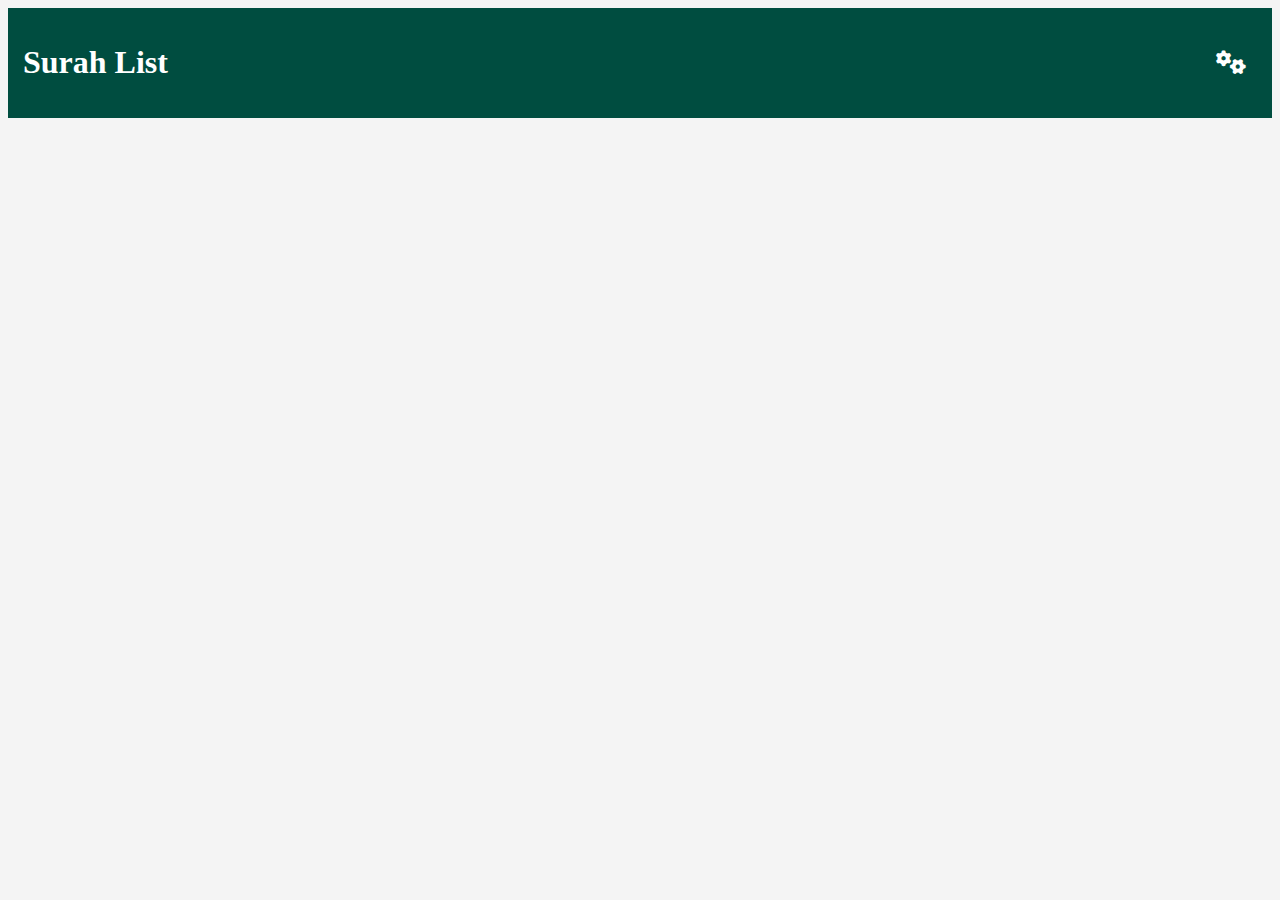
==== index.html @ 81508bad "Update index.html" ====
<!DOCTYPE html>
<html lang="en">
<head>
    <meta charset="UTF-8">
    <meta name="viewport" content="width=device-width, initial-scale=1.0">
    <title>Surah List</title>
    <link rel="stylesheet" href="styles.css">
    <link rel="stylesheet" href="https://cdnjs.cloudflare.com/ajax/libs/font-awesome/6.0.0-beta3/css/all.min.css">
</head>
<body>
    <header>
        <h1>Surah List</h1>
        <button id="settings-button" class="settings-btn"><i class="fas fa-cogs"></i></button>
    </header>
    <main>
        <ul id="surah-list"></ul>
    </main>
    <div id="settings-menu" class="settings-menu">
        <h2>Settings</h2>
        <label for="text-size-select">Text Size:</label>
        <select id="text-size-select">
            <option value="16px">Small</option>
            <option value="18px" selected>Medium</option>
            <option value="20px">Large</option>
        </select>
        <button id="apply-settings" class="apply-btn">Apply</button>
        <button id="reset-settings" class="reset-btn">Reset</button>
    </div>
    <script src="script.js"></script>
    <script src="settings.js"></script>
</body>
</html>
---- styles.css ----
/* General styles */
body {
    font-family: 'Amiri', serif; /* Default Arabic Font */
    background-color: #f4f4f4;
    color: #333;
    transition: all 0.3s ease;
}

header {
    display: flex;
    justify-content: space-between;
    align-items: center;
    padding: 15px;
    background-color: #004d40;
    color: white;
    position: relative;
}

.back-btn, .settings-btn {
    background: none;
    border: none;
    color: white;
    cursor: pointer;
    font-size: 24px;
}

.settings-btn {
    position: absolute;
    right: 20px;
}

.back-btn {
    position: absolute;
    left: 20px;
}

.settings-menu {
    display: none;
    position: fixed;
    right: 20px;
    top: 60px;
    background-color: white;
    border: 1px solid #004d40;
    padding: 15px;
    box-shadow: 0 2px 5px rgba(0, 0, 0, 0.1);
    border-radius: 5px;
    z-index: 1000;
    max-width: 300px;
    width: 100%;
}

.settings-menu h2 {
    margin: 0 0 10px;
    font-size: 18px;
    color: #004d40;
}

.settings-menu label {
    display: block;
    margin: 10px 0;
}

.settings-menu select {
    margin-left: 10px;
}

.apply-btn, .reset-btn {
    background-color: #004d40;
    color: white;
    border: none;
    padding: 10px 15px;
    border-radius: 5px;
    cursor: pointer;
    margin-top: 10px;
    font-size: 14px;
}

.apply-btn:hover, .reset-btn:hover {
    background-color: #003d34;
}

#surah-details {
    background-color: white;
    padding: 15px;
    border-radius: 5px;
    box-shadow: 0 2px 5px rgba(0, 0, 0, 0.1);
    background: url('textures/texture1.png') repeat; /* Default texture */
}

.verse {
    border-bottom: 1px solid #ddd;
    padding: 10px 0;
    background: url('textures/texture1.png') repeat; /* Texture for verses */
}

.verse-number {
    display: inline-block;
    width: 30px;
    height: 30px;
    line-height: 30px;
    text-align: center;
    border: 2px solid #004d40;
    border-radius: 50%;
    margin-right: 10px;
    background-color: #e0f2f1;
    color: #004d40;
    font-weight: bold;
}

.verse-text {
    font-size: 16px; /* This will be overridden by the JS script */
    margin-bottom: 5px;
}

.translation {
    font-size: 14px;
    color: #555;
}
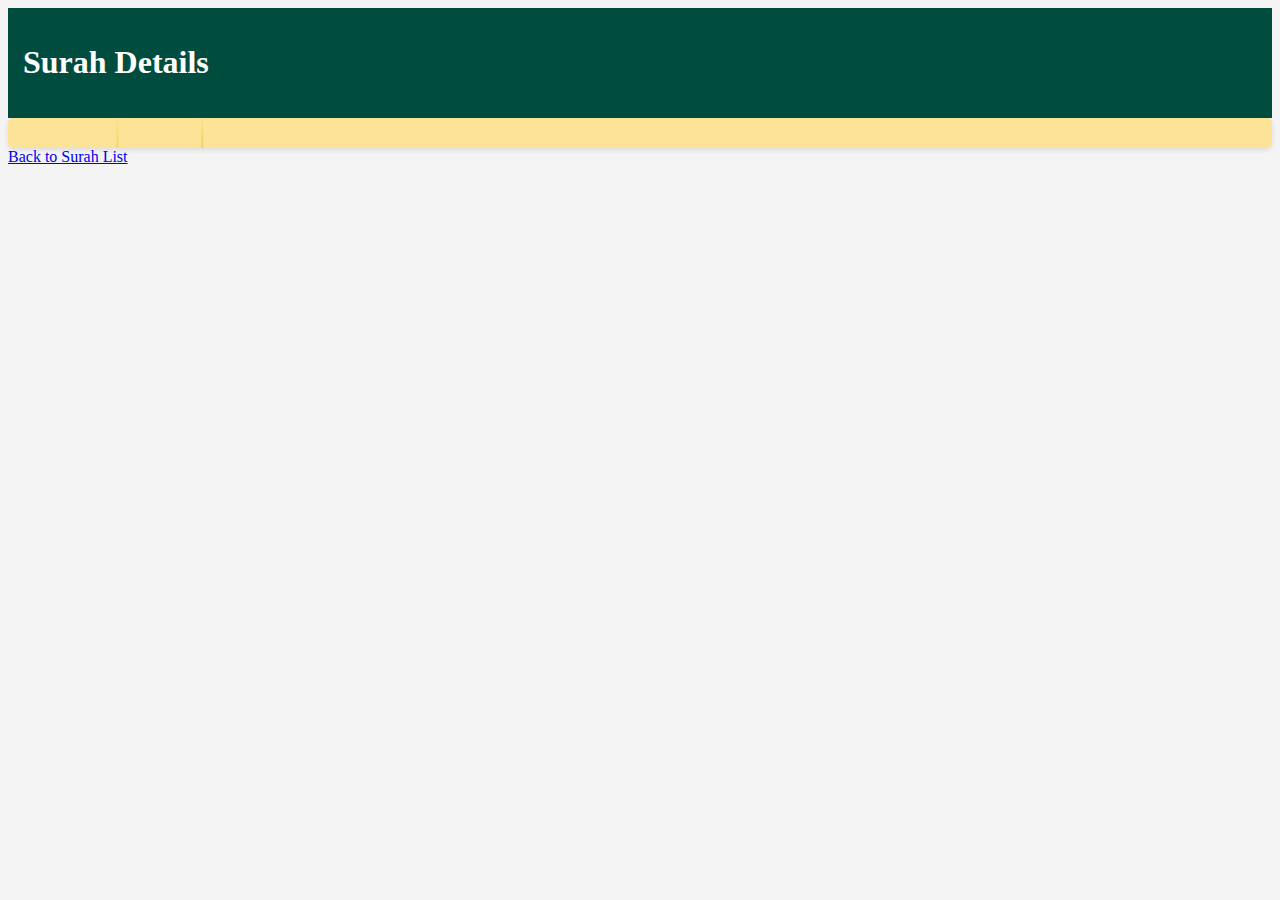
==== commit 33acebfa: "Update index.html" ====
--- a/index.html
+++ b/index.html
@@ -3,30 +3,17 @@
 <head>
     <meta charset="UTF-8">
     <meta name="viewport" content="width=device-width, initial-scale=1.0">
-    <title>Surah List</title>
+    <title>Surah Details</title>
     <link rel="stylesheet" href="styles.css">
-    <link rel="stylesheet" href="https://cdnjs.cloudflare.com/ajax/libs/font-awesome/6.0.0-beta3/css/all.min.css">
 </head>
 <body>
     <header>
-        <h1>Surah List</h1>
-        <button id="settings-button" class="settings-btn"><i class="fas fa-cogs"></i></button>
+        <h1>Surah Details</h1>
     </header>
     <main>
-        <ul id="surah-list"></ul>
+        <div id="surah-details"></div>
+        <a href="index.html">Back to Surah List</a>
     </main>
-    <div id="settings-menu" class="settings-menu">
-        <h2>Settings</h2>
-        <label for="text-size-select">Text Size:</label>
-        <select id="text-size-select">
-            <option value="16px">Small</option>
-            <option value="18px" selected>Medium</option>
-            <option value="20px">Large</option>
-        </select>
-        <button id="apply-settings" class="apply-btn">Apply</button>
-        <button id="reset-settings" class="reset-btn">Reset</button>
-    </div>
-    <script src="script.js"></script>
-    <script src="settings.js"></script>
+    <script src="surah.js"></script>
 </body>
 </html>
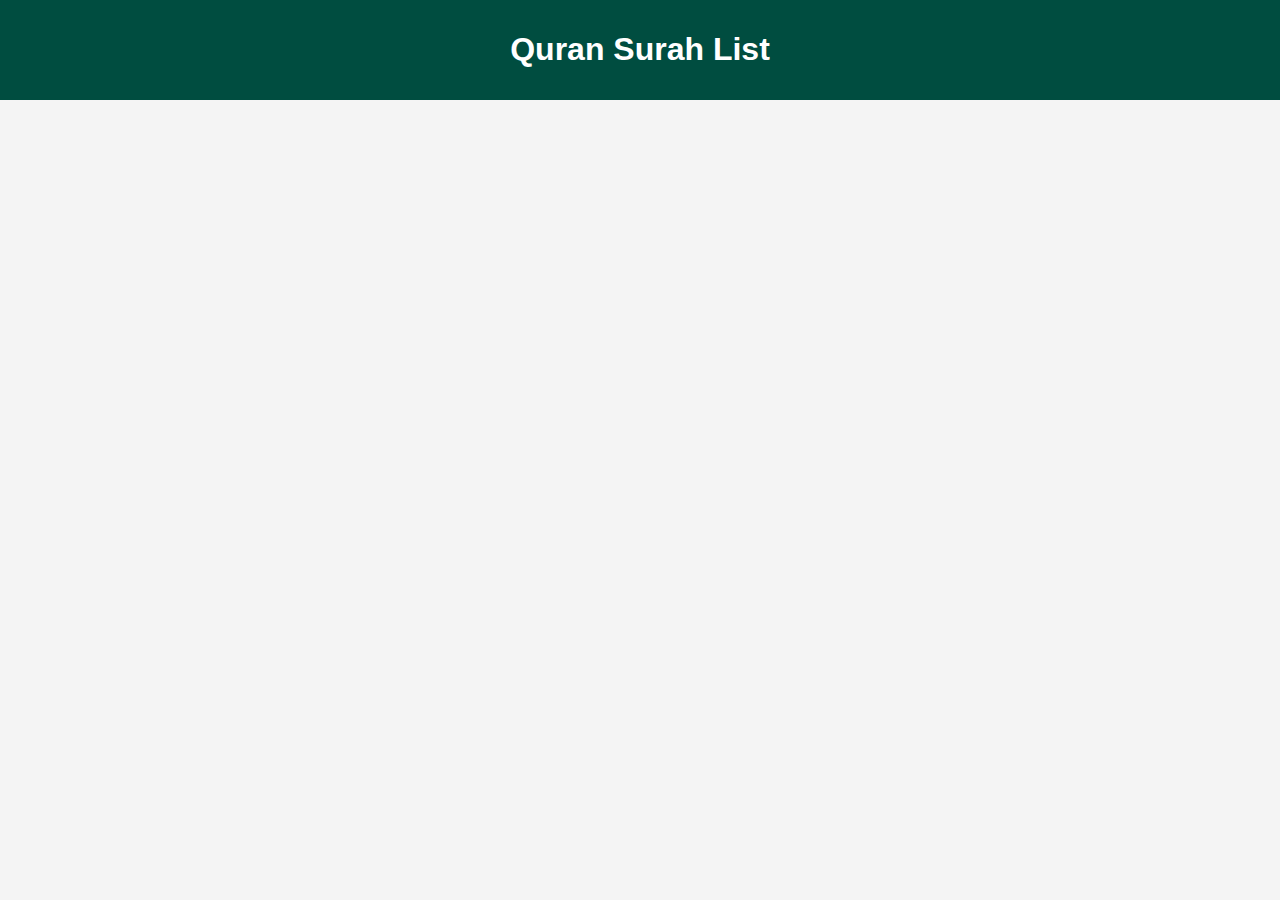
==== commit 38bd11b3: "Update index.html" ====
--- a/index.html
+++ b/index.html
@@ -3,17 +3,16 @@
 <head>
     <meta charset="UTF-8">
     <meta name="viewport" content="width=device-width, initial-scale=1.0">
-    <title>Surah Details</title>
+    <title>Quran Application</title>
     <link rel="stylesheet" href="styles.css">
 </head>
 <body>
     <header>
-        <h1>Surah Details</h1>
+        <h1>Quran Surah List</h1>
     </header>
     <main>
-        <div id="surah-details"></div>
-        <a href="index.html">Back to Surah List</a>
+        <ul id="surah-list"></ul>
     </main>
-    <script src="surah.js"></script>
+    <script src="script.js"></script>
 </body>
 </html>
--- a/styles.css
+++ b/styles.css
@@ -1,96 +1,44 @@
-/* General styles */
 body {
-    font-family: 'Amiri', serif; /* Default Arabic Font */
+    font-family: Arial, sans-serif;
     background-color: #f4f4f4;
-    color: #333;
-    transition: all 0.3s ease;
+    margin: 0;
+    padding: 0;
 }
 
 header {
-    display: flex;
-    justify-content: space-between;
-    align-items: center;
-    padding: 15px;
     background-color: #004d40;
     color: white;
-    position: relative;
+    padding: 10px 0;
+    text-align: center;
 }
 
-.back-btn, .settings-btn {
-    background: none;
-    border: none;
-    color: white;
-    cursor: pointer;
-    font-size: 24px;
+main {
+    padding: 20px;
+    max-width: 1200px;
+    margin: 0 auto;
 }
 
-.settings-btn {
-    position: absolute;
-    right: 20px;
+ul {
+    list-style-type: none;
+    padding: 0;
 }
 
-.back-btn {
-    position: absolute;
-    left: 20px;
-}
-
-.settings-menu {
-    display: none;
-    position: fixed;
-    right: 20px;
-    top: 60px;
+li {
     background-color: white;
-    border: 1px solid #004d40;
-    padding: 15px;
-    box-shadow: 0 2px 5px rgba(0, 0, 0, 0.1);
-    border-radius: 5px;
-    z-index: 1000;
-    max-width: 300px;
-    width: 100%;
-}
-
-.settings-menu h2 {
-    margin: 0 0 10px;
-    font-size: 18px;
-    color: #004d40;
-}
-
-.settings-menu label {
-    display: block;
     margin: 10px 0;
-}
-
-.settings-menu select {
-    margin-left: 10px;
-}
-
-.apply-btn, .reset-btn {
-    background-color: #004d40;
-    color: white;
-    border: none;
-    padding: 10px 15px;
-    border-radius: 5px;
-    cursor: pointer;
-    margin-top: 10px;
-    font-size: 14px;
-}
-
-.apply-btn:hover, .reset-btn:hover {
-    background-color: #003d34;
-}
-
-#surah-details {
-    background-color: white;
     padding: 15px;
     border-radius: 5px;
     box-shadow: 0 2px 5px rgba(0, 0, 0, 0.1);
-    background: url('textures/texture1.png') repeat; /* Default texture */
 }
 
-.verse {
-    border-bottom: 1px solid #ddd;
-    padding: 10px 0;
-    background: url('textures/texture1.png') repeat; /* Texture for verses */
+a {
+    text-decoration: none;
+    color: #004d40;
+    font-weight: bold;
+}
+
+a:hover {
+    text-decoration: underline;
 }
 
 .verse-number {
@@ -98,21 +46,57 @@
     width: 30px;
     height: 30px;
     line-height: 30px;
-    text-align: center;
     border: 2px solid #004d40;
     border-radius: 50%;
+    text-align: center;
     margin-right: 10px;
+    font-weight: bold;
+    color: #004d40;
     background-color: #e0f2f1;
+}
+
+.surah-details {
+    margin-top: 20px;
+    padding: 15px;
+    background-color: #ffffff;
+    border: 1px solid #004d40;
+    border-radius: 5px;
+}
+
+.surah-title {
+    font-size: 24px;
     color: #004d40;
-    font-weight: bold;
+    margin-bottom: 10px;
+}
+
+.surah-info {
+    font-size: 16px;
+    margin-bottom: 20px;
+}
+
+.verse {
+    margin-bottom: 15px;
 }
 
 .verse-text {
-    font-size: 16px; /* This will be overridden by the JS script */
-    margin-bottom: 5px;
+    font-size: 18px;
+    margin: 5px 0;
 }
 
 .translation {
-    font-size: 14px;
-    color: #555;
+    color: #00796b;
+    font-style: italic;
 }
+
+.additional-info {
+    margin-top: 20px;
+    background-color: #004d40;
+    color: white;
+    padding: 10px;
+    border-radius: 5px;
+}
+
+.additional-info h3 {
+    margin: 0;
+}
+ 
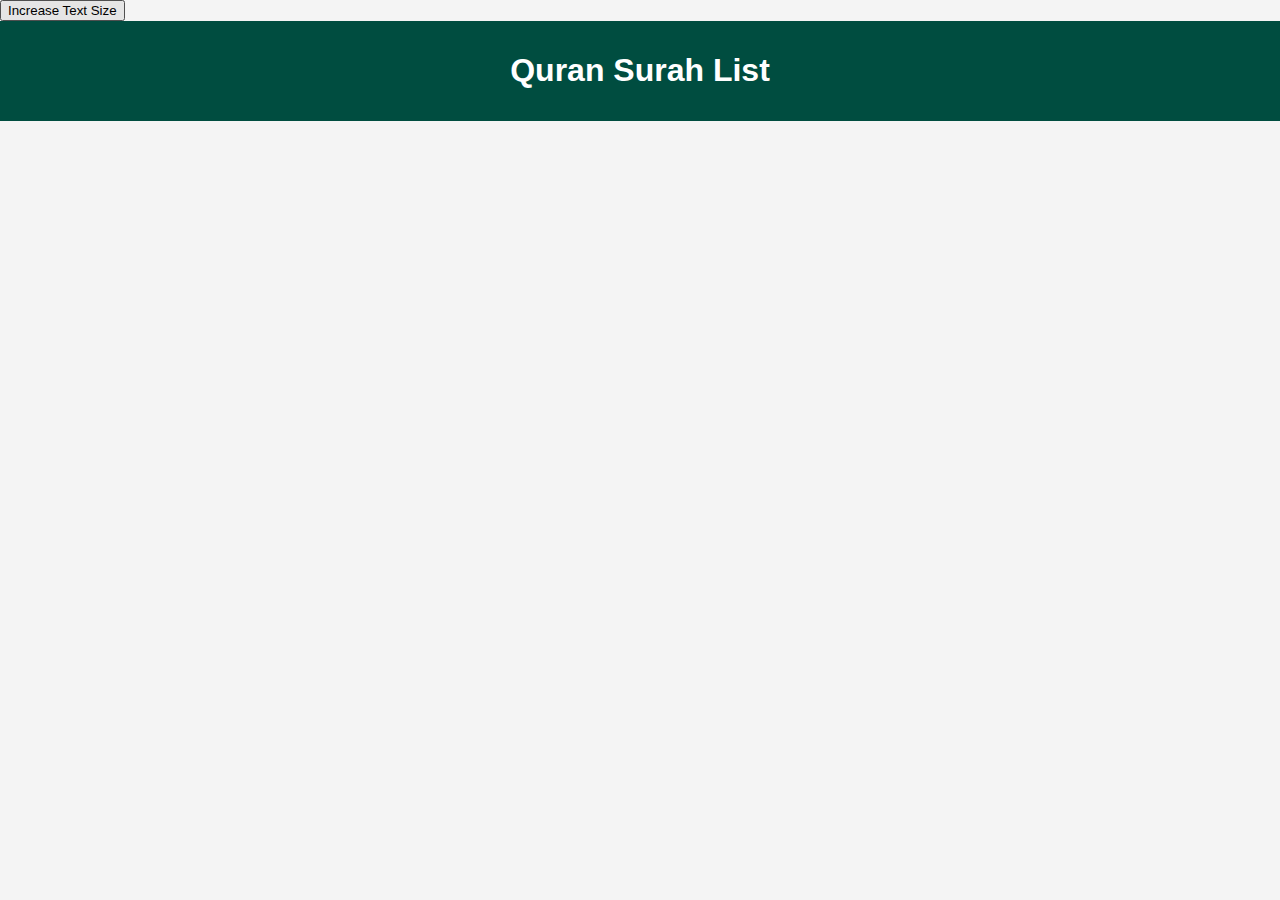
==== commit 60ea7313: "Update index.html" ====
--- a/index.html
+++ b/index.html
@@ -7,6 +7,7 @@
     <link rel="stylesheet" href="styles.css">
 </head>
 <body>
+    <button id="increase-text-size">Increase Text Size</button>
     <header>
         <h1>Quran Surah List</h1>
     </header>
@@ -14,5 +15,16 @@
         <ul id="surah-list"></ul>
     </main>
     <script src="script.js"></script>
+    <script>
+        if ('serviceWorker' in navigator) {
+            navigator.serviceWorker.register('/service-worker.js')
+                .then(registration => {
+                    console.log('Service Worker registered with scope:', registration.scope);
+                })
+                .catch(error => {
+                    console.error('Service Worker registration failed:', error);
+                });
+        }
+    </script>
 </body>
 </html>
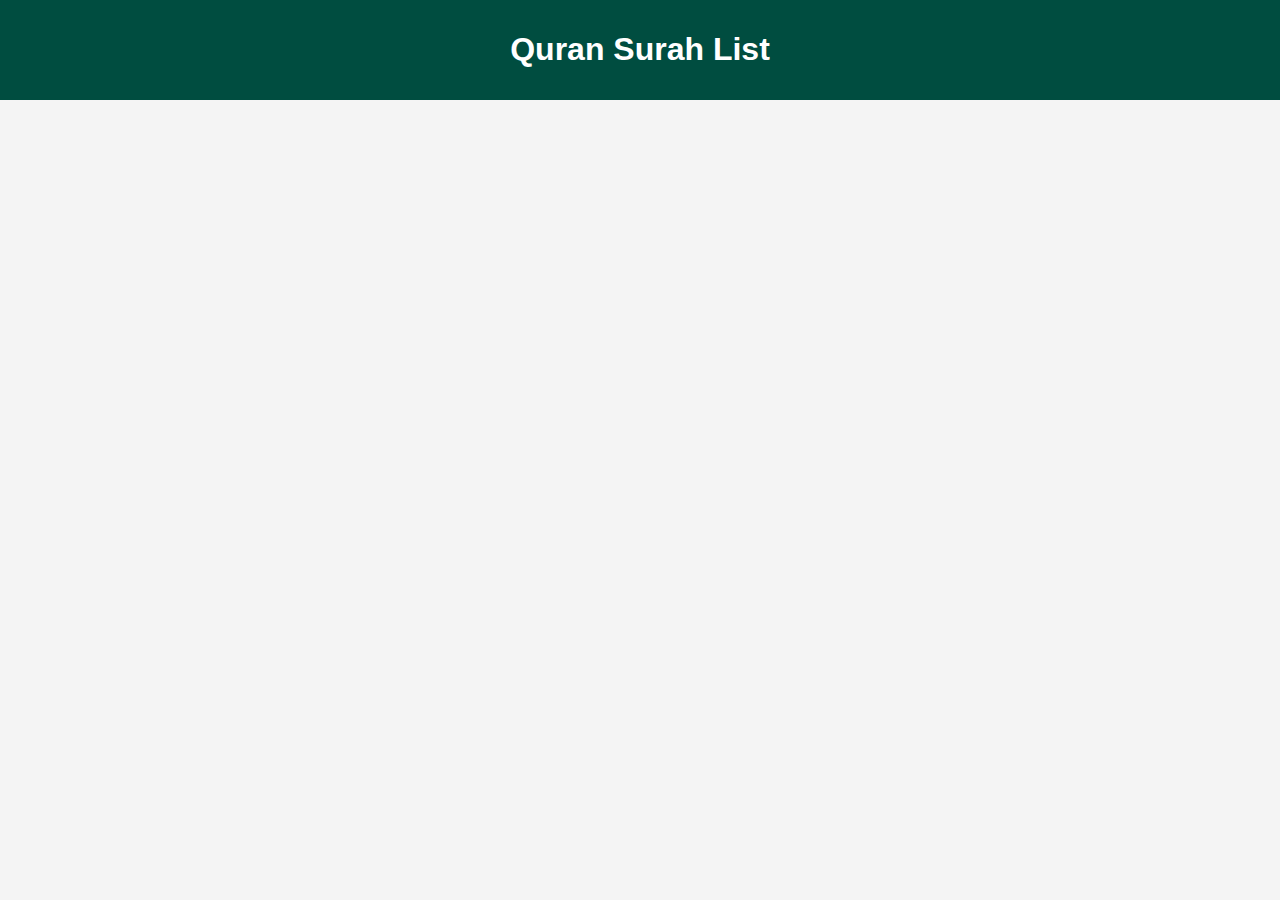
==== commit 06af79af: "Update index.html" ====
--- a/index.html
+++ b/index.html
@@ -7,7 +7,7 @@
     <link rel="stylesheet" href="styles.css">
 </head>
 <body>
-    <button id="increase-text-size">Increase Text Size</button>
+    
     <header>
         <h1>Quran Surah List</h1>
     </header>
--- a/styles.css
+++ b/styles.css
@@ -3,6 +3,11 @@
     background-color: #f4f4f4;
     margin: 0;
     padding: 0;
+font-size: 16px;
+}
+
+#surah-details {
+    font-size: var(--text-size, 1rem); /* Default text size */
 }
 
 header {
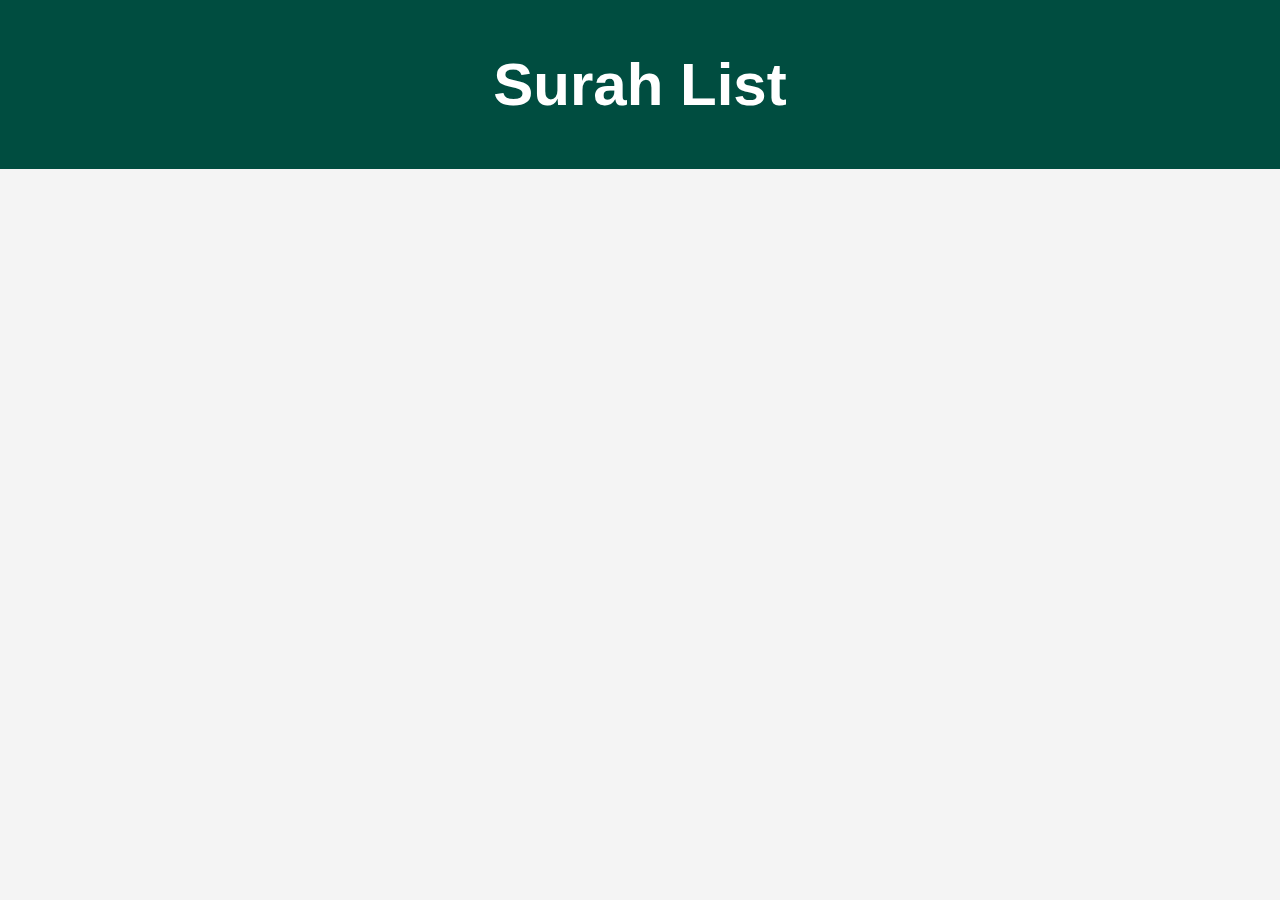
==== commit 4d522594: "Update index.html" ====
--- a/index.html
+++ b/index.html
@@ -4,12 +4,15 @@
     <meta charset="UTF-8">
     <meta name="viewport" content="width=device-width, initial-scale=1.0">
     <title>Quran Application</title>
+    <link rel="stylesheet" href="https://cdnjs.cloudflare.com/ajax/libs/font-awesome/6.0.0-beta3/css/all.min.css">
+
     <link rel="stylesheet" href="styles.css">
+    
 </head>
 <body>
     
     <header>
-        <h1>Quran Surah List</h1>
+        <h1>Surah List</h1>
     </header>
     <main>
         <ul id="surah-list"></ul>
--- a/styles.css
+++ b/styles.css
@@ -3,7 +3,7 @@
     background-color: #f4f4f4;
     margin: 0;
     padding: 0;
-font-size: 16px;
+    font-size: 30px;
 }
 
 #surah-details {
@@ -83,14 +83,57 @@
     margin-bottom: 15px;
 }
 
+.verse-content {
+    display: flex;
+    flex-direction: column;
+    align-items: flex-start;
+    padding: 10px;
+    background-color: #f9f9f9;
+    border: 1px solid #ddd;
+    border-radius: 5px;
+}
+
+.verse-number {
+    margin-bottom: 10px;
+    font-size: 18px;
+}
+
 .verse-text {
     font-size: 18px;
-    margin: 5px 0;
+    margin-bottom: 10px;
+    direction: rtl; /* Right-to-left for Arabic text */
+    text-align: right;
+}
+
+.arabic-text {
+    font-size: 37px; /* Increased font size for Arabic text */
 }
 
 .translation {
+    font-size: 20px;
     color: #00796b;
     font-style: italic;
+}
+
+.share-btn {
+    margin-top: 10px;
+    padding: 8px;
+    background-color: #004d40;
+    color: white;
+    border: none;
+    border-radius: 5px;
+    cursor: pointer;
+    display: flex;
+    align-items: center;
+    justify-content: center;
+}
+
+.share-btn i {
+    font-size: 20px; /* Adjust icon size */
+}
+
+.share-btn:hover {
+    background-color: #00332b;
 }
 
 .additional-info {
@@ -104,4 +147,3 @@
 .additional-info h3 {
     margin: 0;
 }
- 
